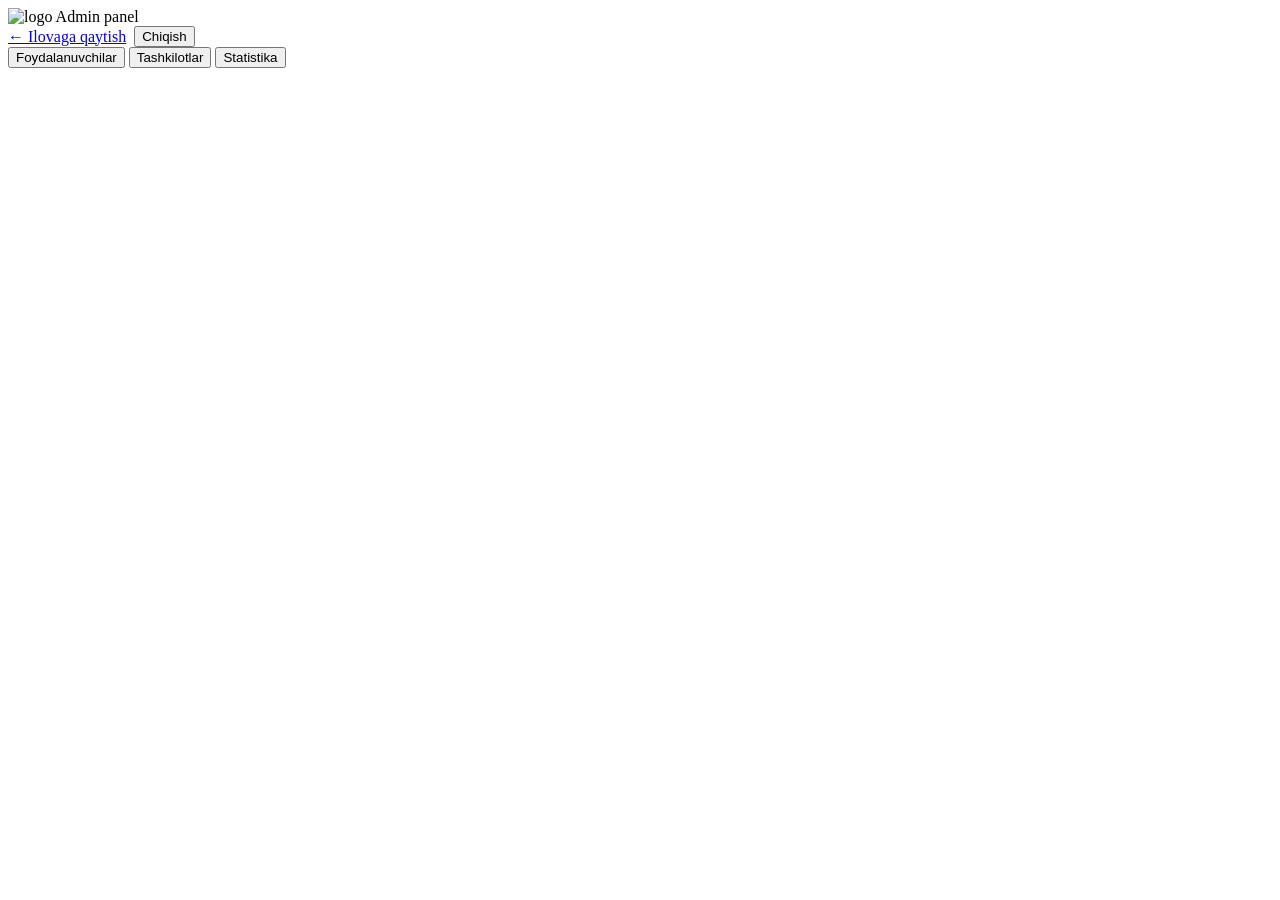
==== public/admin/index.html @ 096e7456 "Topshiriqlar nazorati tizimi — Namangan shahar maktabgacha va maktab ta'limi bo'limi FastAPI (Python" ====
<!doctype html>
<html lang="uz">
<head>
  <meta charset="UTF-8" />
  <meta name="viewport" content="width=device-width, initial-scale=1, viewport-fit=cover" />
  <title>Admin panel — Topshiriqlar nazorati</title>
  <link rel="manifest" href="/manifest.json" />
  <meta name="theme-color" content="#2451B4" />
  <link rel="icon" href="/favicon.png" />
  <link rel="stylesheet" href="/css/app.css" />
</head>
<body>
  <div class="topbar">
    <div class="brand">
      <img src="/icons/icon-192.png" alt="logo" />
      <span>Admin panel</span>
    </div>
    <div style="display:flex; align-items:center; gap:8px">
      <a class="btn secondary small" href="/">← Ilovaga qaytish</a>
      <button class="btn secondary small" id="btn-logout">Chiqish</button>
    </div>
  </div>

  <div class="container">
    <div class="tabs">
      <button class="tab-btn active" data-tab="users">Foydalanuvchilar</button>
      <button class="tab-btn" data-tab="orgs">Tashkilotlar</button>
      <button class="tab-btn" data-tab="stats">Statistika</button>
    </div>
    <div id="tab-content"></div>
  </div>

  <div id="modal-root"></div>

  <script src="/js/pwa.js"></script>
  <script src="/admin/app.js"></script>
</body>
</html>
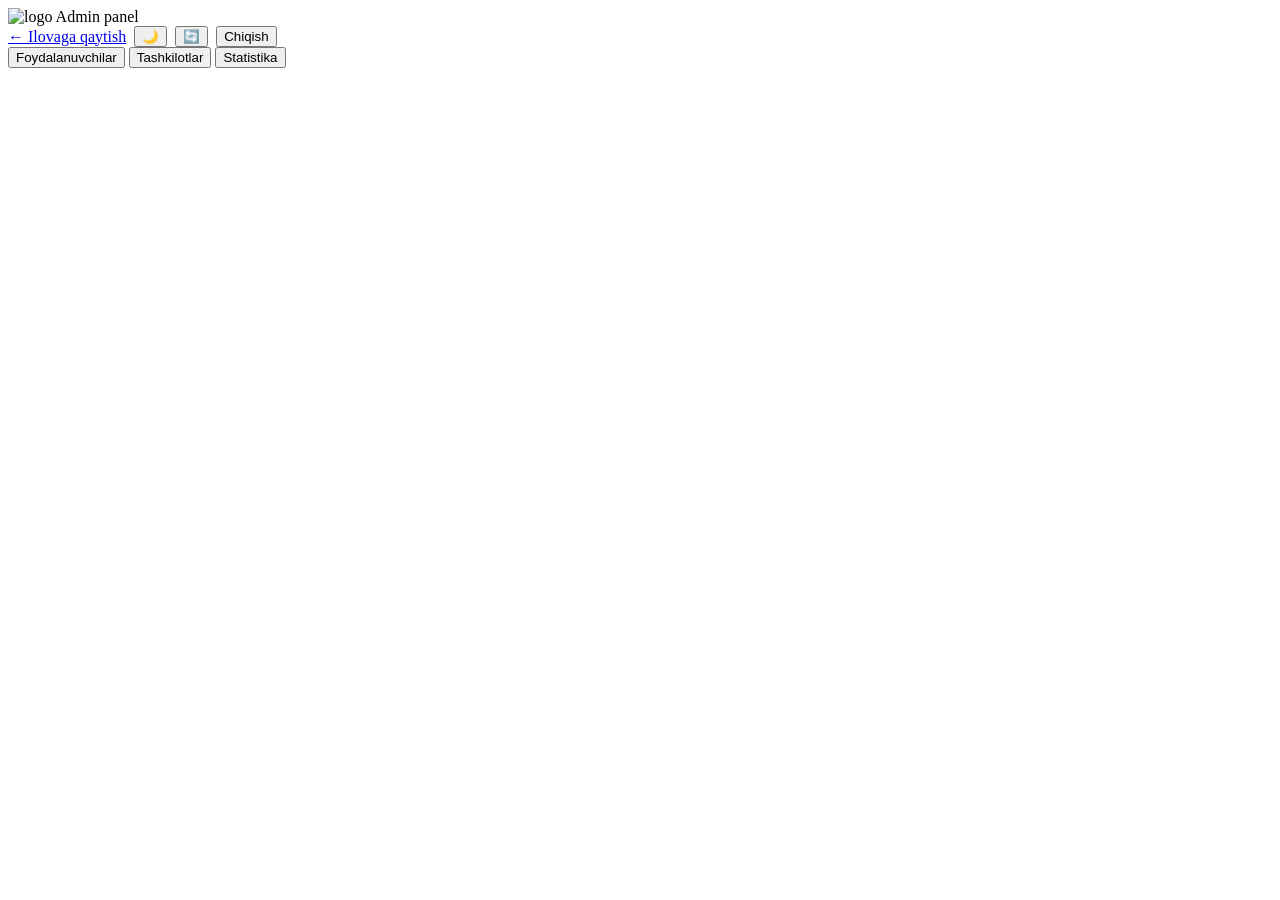
==== commit 90d01536: "Add manual dark mode toggle and a page-refresh icon Dark mode previously only followed the OS/browse" ====
--- a/public/admin/index.html
+++ b/public/admin/index.html
@@ -4,6 +4,12 @@
   <meta charset="UTF-8" />
   <meta name="viewport" content="width=device-width, initial-scale=1, viewport-fit=cover" />
   <title>Admin panel — Topshiriqlar nazorati</title>
+  <script>
+    try {
+      var t = localStorage.getItem('theme-preference');
+      if (t === 'dark' || t === 'light') document.documentElement.setAttribute('data-theme', t);
+    } catch (e) {}
+  </script>
   <link rel="manifest" href="/manifest.json" />
   <meta name="theme-color" content="#2451B4" />
   <link rel="icon" href="/favicon.png" />
@@ -17,6 +23,8 @@
     </div>
     <div style="display:flex; align-items:center; gap:8px">
       <a class="btn secondary small" href="/">← Ilovaga qaytish</a>
+      <button class="btn ghost small" id="btn-theme" title="Mavzuni almashtirish">🌙</button>
+      <button class="btn ghost small" onclick="location.reload()" title="Sahifani yangilash">🔄</button>
       <button class="btn secondary small" id="btn-logout">Chiqish</button>
     </div>
   </div>
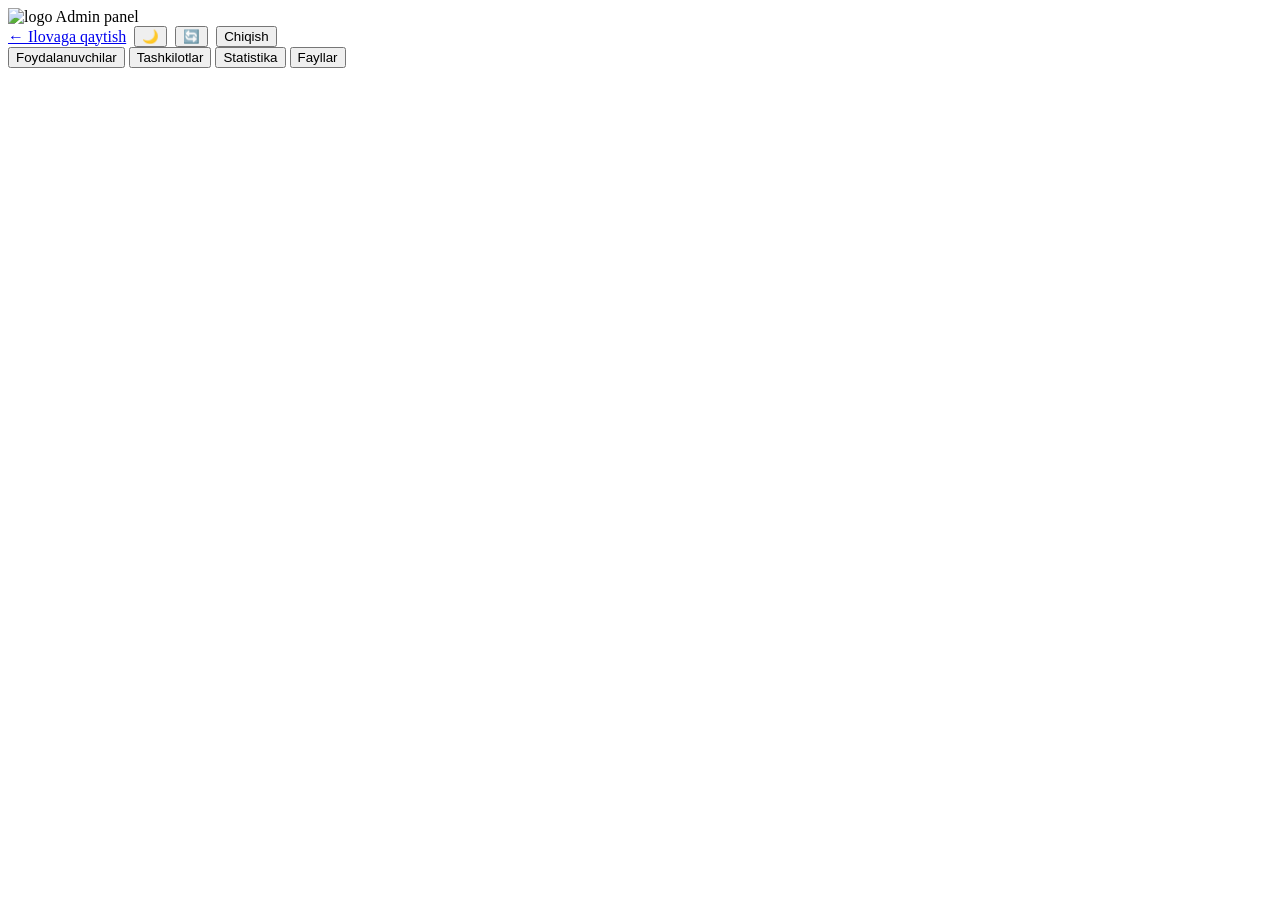
==== commit aaa8328c: "Multi-file attachments, working user deletion, admin storage cleanup - Attaching files to a task (bo" ====
--- a/public/admin/index.html
+++ b/public/admin/index.html
@@ -34,6 +34,7 @@
       <button class="tab-btn active" data-tab="users">Foydalanuvchilar</button>
       <button class="tab-btn" data-tab="orgs">Tashkilotlar</button>
       <button class="tab-btn" data-tab="stats">Statistika</button>
+      <button class="tab-btn" data-tab="storage">Fayllar</button>
     </div>
     <div id="tab-content"></div>
   </div>
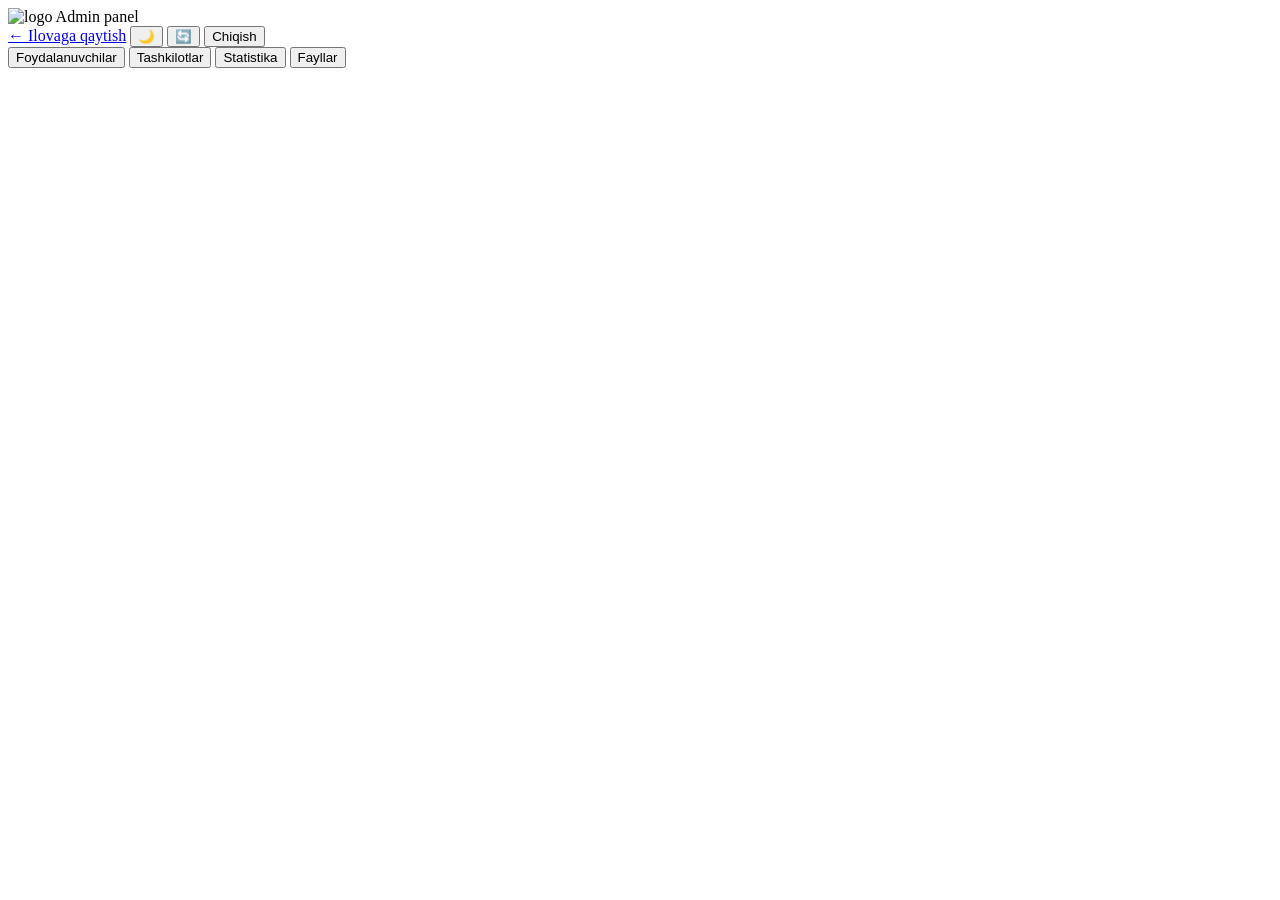
==== commit 807ddc2d: "Zamonaviy mobil dizayn, tashkilotlar reytingi va ballli baholash tizimi - CSS: Manrope shrifti, mosl" ====
--- a/public/admin/index.html
+++ b/public/admin/index.html
@@ -13,6 +13,9 @@
   <link rel="manifest" href="/manifest.json" />
   <meta name="theme-color" content="#2451B4" />
   <link rel="icon" href="/favicon.png" />
+  <link rel="preconnect" href="https://fonts.googleapis.com" />
+  <link rel="preconnect" href="https://fonts.gstatic.com" crossorigin />
+  <link href="https://fonts.googleapis.com/css2?family=Manrope:wght@500;600;700;800&display=swap" rel="stylesheet" />
   <link rel="stylesheet" href="/css/app.css" />
 </head>
 <body>
@@ -21,7 +24,7 @@
       <img src="/icons/icon-192.png" alt="logo" />
       <span>Admin panel</span>
     </div>
-    <div style="display:flex; align-items:center; gap:8px">
+    <div class="topbar-actions">
       <a class="btn secondary small" href="/">← Ilovaga qaytish</a>
       <button class="btn ghost small" id="btn-theme" title="Mavzuni almashtirish">🌙</button>
       <button class="btn ghost small" onclick="location.reload()" title="Sahifani yangilash">🔄</button>
